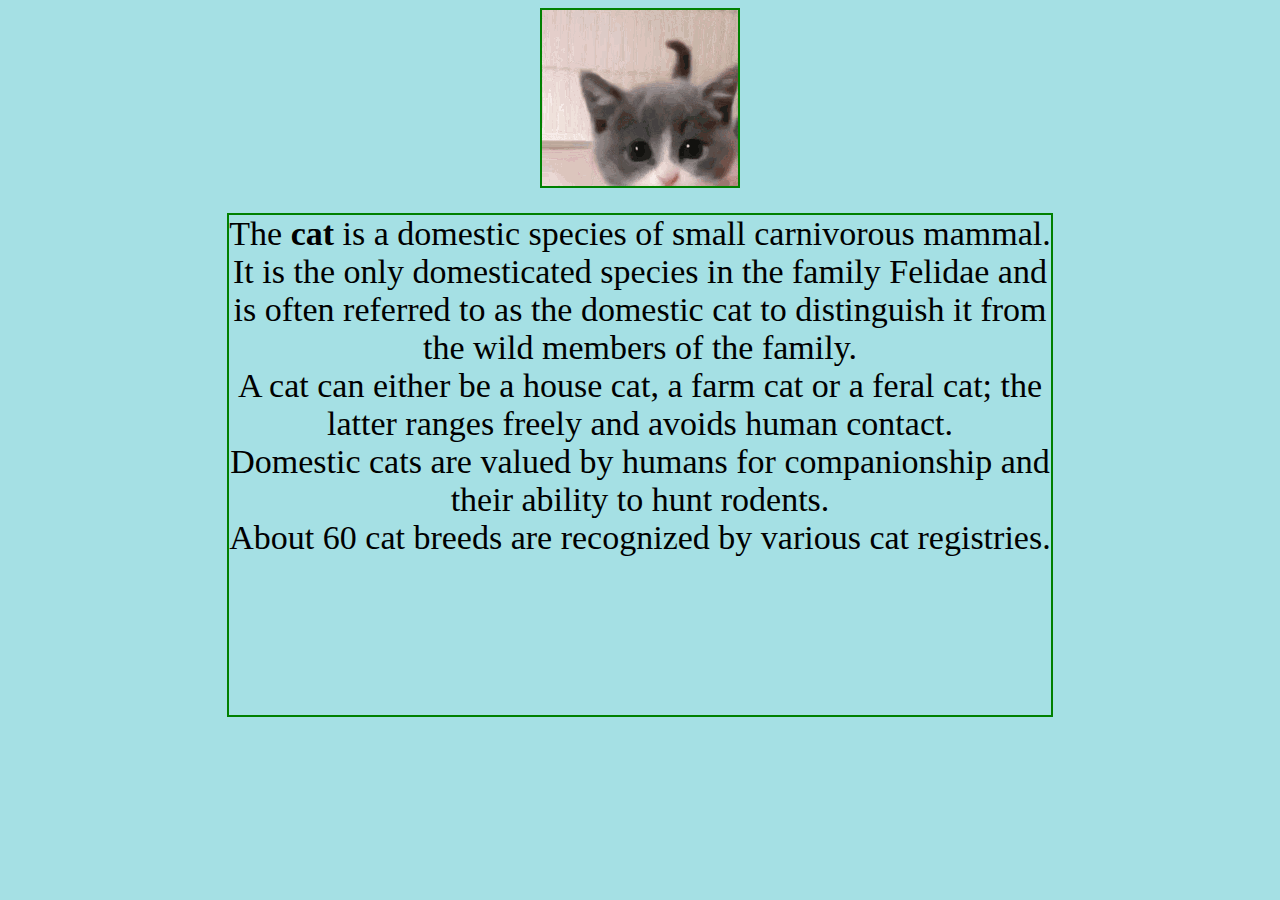
==== details/cat.html @ 3d9635b2 "Add files via upload" ====
<!DOCTYPE html>
<html>

<head>
    <meta charset="utf-8">
    <meta http-equiv="X-UA-Compatible" content="IE=edge">
    <title> Cat</title>
    <meta name="description" content="">
    <meta name="viewport" content="width=device-width, initial-scale=1">
</head>
<style>
    body{
        background-color: rgb(165, 224, 228);
    }
    .img {
        border: 2px solid green;
        width: 200px;
        height: 180px;
        margin: auto;
        background-image: url(../gifs/cat.gif);
    }

    .about {
        border: 2px solid green;
        margin: auto;
        margin-top: 25px;
        width: 65%;
        height: 500px;
        text-align: center;
        font-size: 34px;

    }
</style>

<body>
    <table class="img">
    </table>
    <div class="about">
        
            The <b>cat</b> is a domestic species of small carnivorous mammal.<br/>
            It is the only domesticated species in the family Felidae and is often referred to as the domestic cat to distinguish it from the wild
            members of the family.<br/>
            A cat can either be a house cat, a farm cat or a feral cat; the latter ranges
            freely and avoids human contact.<br/>
            Domestic cats are valued by humans for companionship and their ability
            to hunt rodents.<br/>
            About 60 cat breeds are recognized by various cat registries.
        

    </div>
</body>

</html>
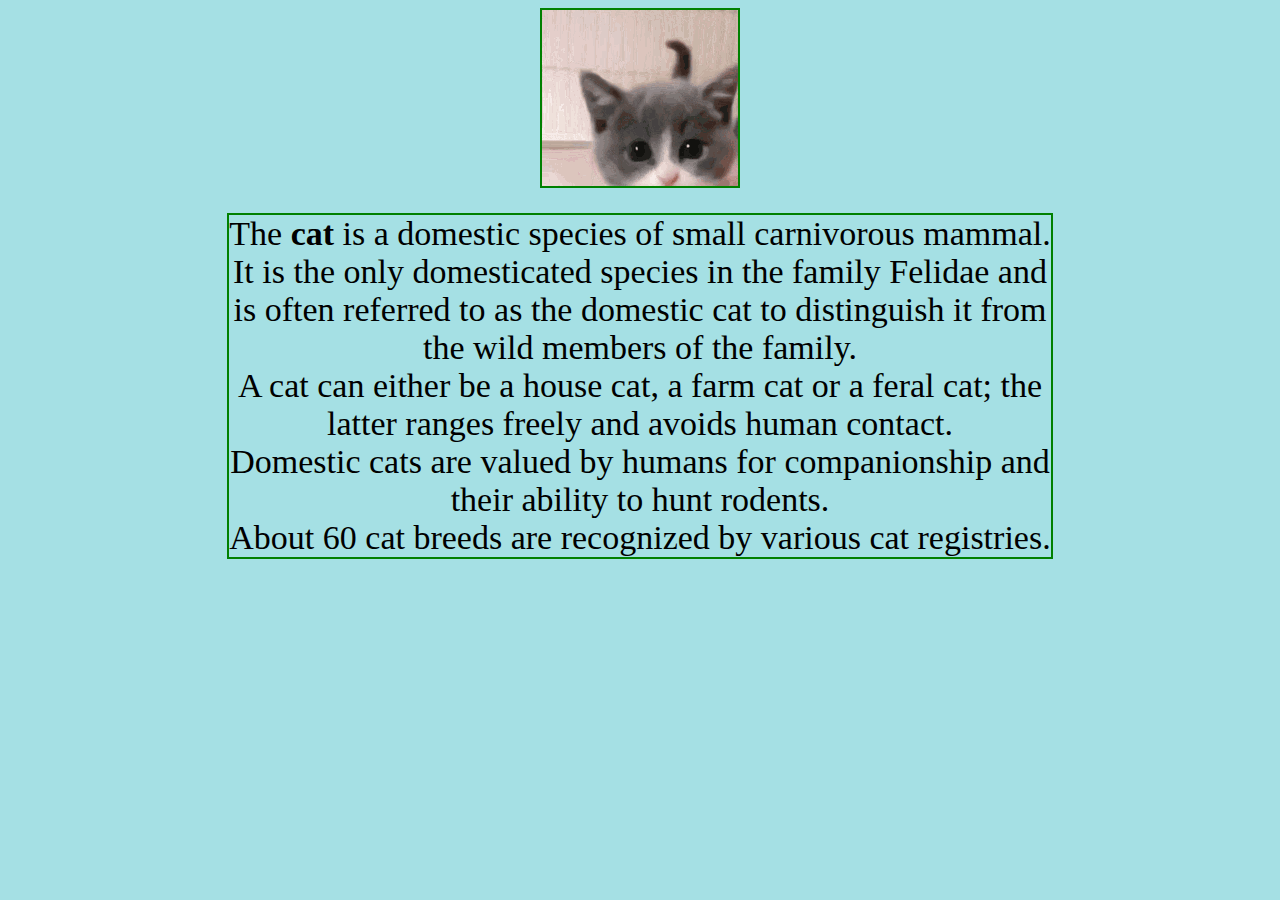
==== commit b8e0d329: "Update cat.html" ====
--- a/details/cat.html
+++ b/details/cat.html
@@ -25,7 +25,7 @@
         margin: auto;
         margin-top: 25px;
         width: 65%;
-        height: 500px;
+        height: 100%;
         text-align: center;
         font-size: 34px;
 
@@ -50,4 +50,4 @@
     </div>
 </body>
 
-</html>+</html>
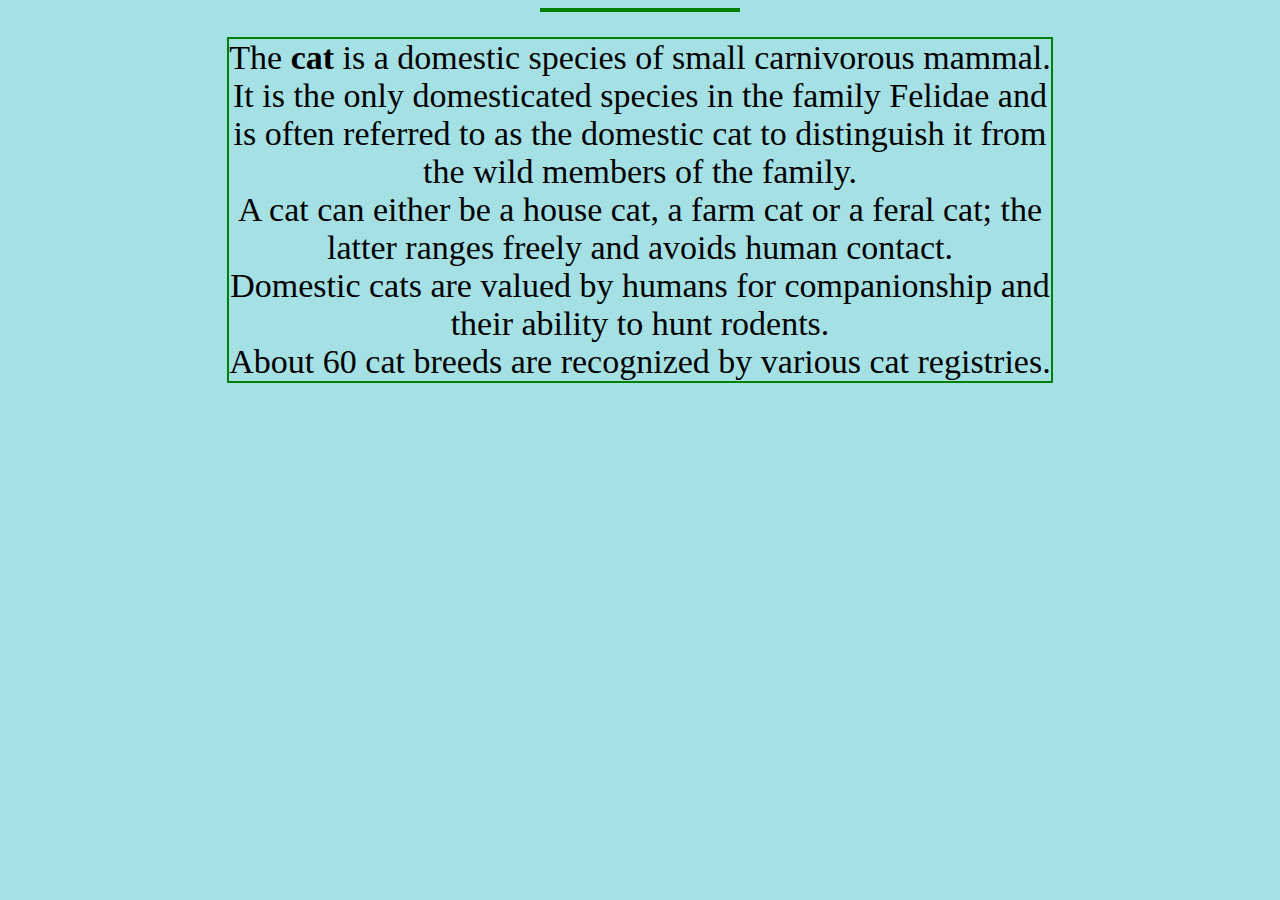
==== commit 052eb9af: "Update cat.html" ====
--- a/details/cat.html
+++ b/details/cat.html
@@ -15,7 +15,7 @@
     .img {
         border: 2px solid green;
         width: 200px;
-        height: 180px;
+        height: auto;
         margin: auto;
         background-image: url(../gifs/cat.gif);
     }
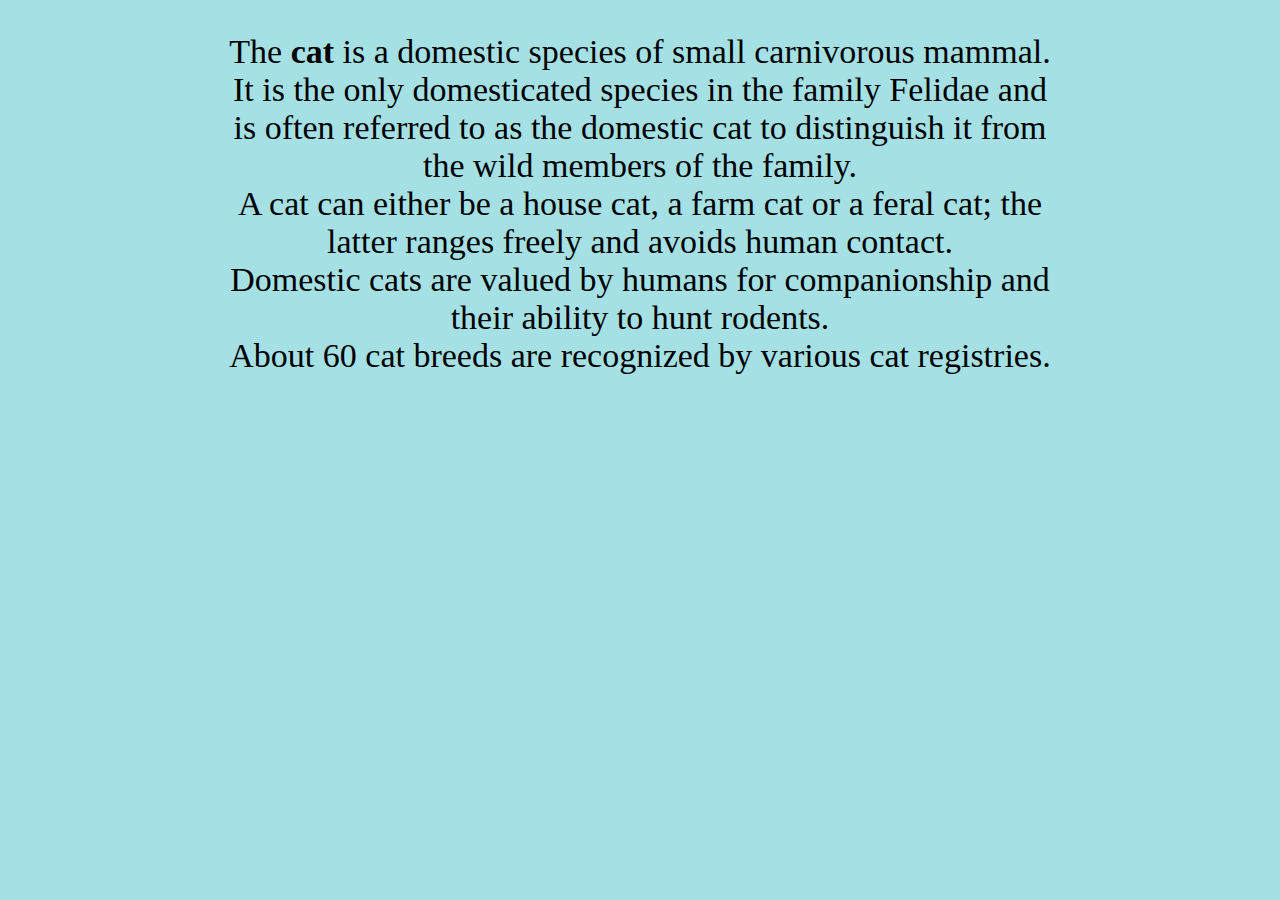
==== commit 230173ca: "Update cat.html" ====
--- a/details/cat.html
+++ b/details/cat.html
@@ -13,7 +13,7 @@
         background-color: rgb(165, 224, 228);
     }
     .img {
-        border: 2px solid green;
+        border: 0px;
         width: 200px;
         height: auto;
         margin: auto;
@@ -21,7 +21,7 @@
     }
 
     .about {
-        border: 2px solid green;
+        border: 0px solid green;
         margin: auto;
         margin-top: 25px;
         width: 65%;
